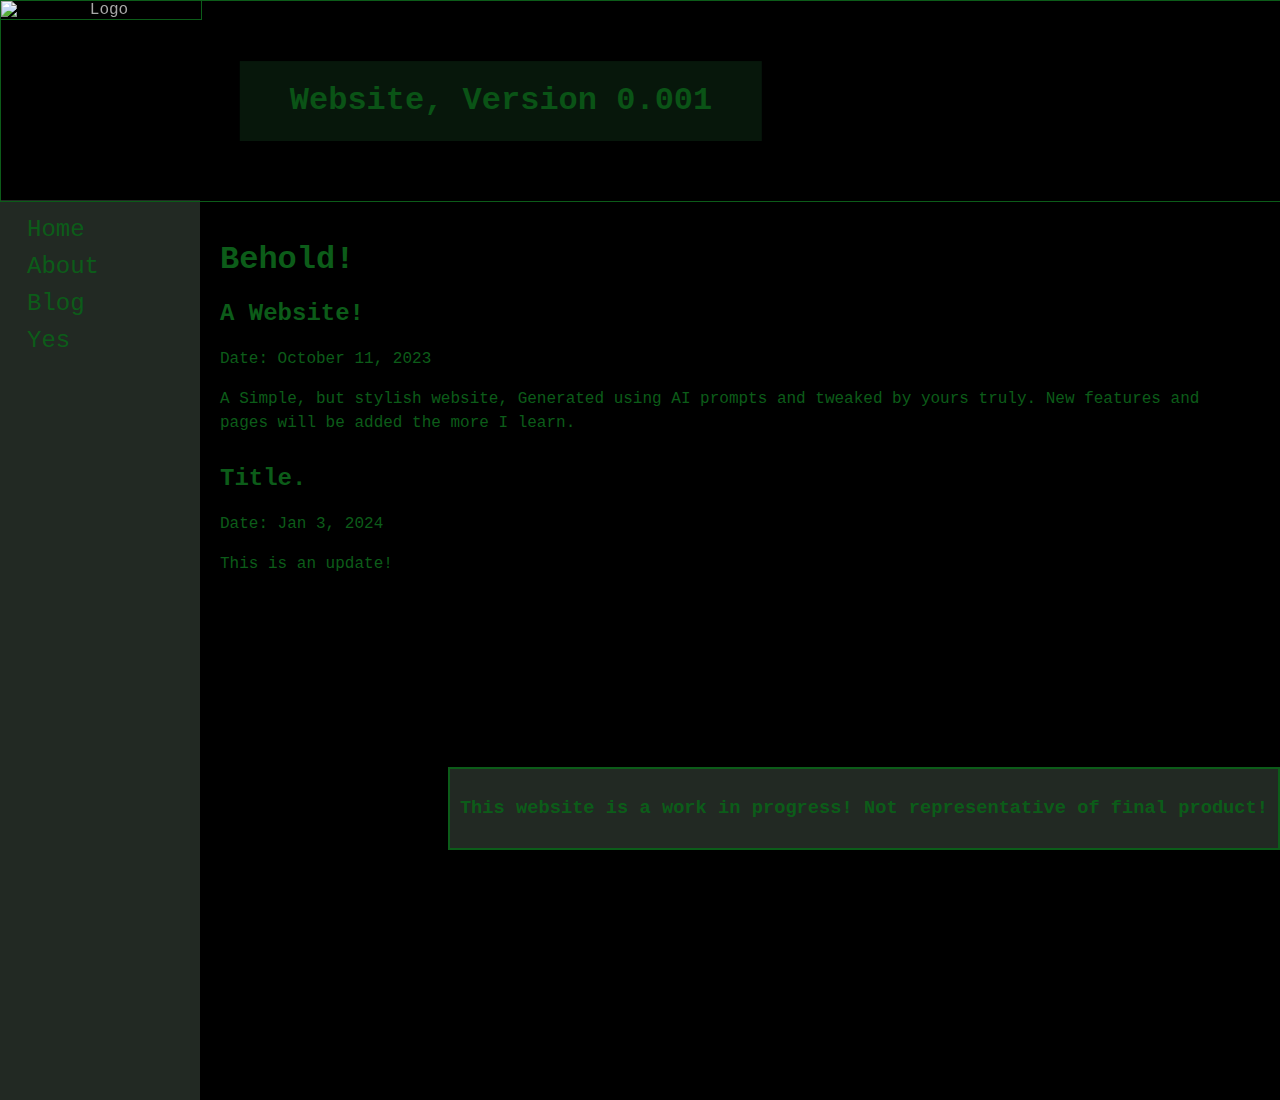
==== index.html @ 992a82c4 "Update index.html" ====
<!DOCTYPE html>
<html lang="en">
<head>
    <link rel="icon" href="PogChamp.png">
    <meta charset="UTF-8">
    <meta name="viewport" content="width=device-width, initial-scale=1.0">
    <title>Test Website AI</title>
    <link rel="stylesheet" href="styles.css">
</head>
<body>
    <div class="banner">
		<img src="logo.jpg" alt="Logo" class="logo">
        <!--<img src="C:\Users\pstans\OneDrive - Ryan Companies US, Inc\Documents\code\ChatGPTWebsite\banner.jpg" alt="Banner Image">-->
        <div class="banner-text">
            <h1> Website, Version 0.001 </h1>
        </div>
    </div>
    <div class="container">
        <nav class="sidebar">
            <ul>
                <li><a href="index.html">Home</a></li>
                <li><a href="about.html">About</a></li>
                <li><a href="#">Blog</a></li>
                <li><a href="#">Yes</a></li>
            </ul>
        </nav>
        <main class="content">
            <header>
                <h1>Behold!</h1>
            </header>
            <article class="blog-entry">
                <h2>A Website!</h2>
                <p>Date: October 11, 2023</p>
                <p>A Simple, but stylish website, Generated using AI prompts and tweaked by yours truly. New features and pages will be added the more I learn.</p>
            </article>
            <article class="blog-entry">
                <h2>Title.</h2>
                <p>Date: Jan 3, 2024</p>
                <p>This is an update! </p>
            </article>
        </main>
        <div class="flag">
            <h3>This website is a work in progress! Not representative of final product!</h3>
        </div>
    </div>
</body>
</html>
---- styles.css ----
body {
    font-family: "Courier New", monospace;
    background-color: #000;
    color: #a8a8a8;
    margin: 0;
    padding: 0;
}

.container {
    display: flex;
    background-color: #000;
    height: 100vh;
}

.sidebar {
    position: fixed;
    width: 200px;
    height: 100%;
    top: 200px;
    background-color: #222923;
}

.sidebar ul {
    list-style-type: none;
    padding-left: 25px;
}

.sidebar li {
    margin-bottom: 10px;
	font-size: 1.5rem;
}

.sidebar a {
    padding: 2px 100px 2px 2px;
    text-decoration: none;
    color: #0c5c19;
}

.content {
    position: relative;
    left: 200px;
    top: 200px;
    width: 80%;
    padding: 20px;
}

h1, h2, h3 {
    color: #0c5c19;
}

.blog-entry {
    margin-bottom: 30px;
}

p {
    line-height: 1.5;
	color: #0c5c19;
}

a {
    text-decoration: none;
    color: #0c5c19;
	transition: background-color 1s;
}

a:hover {
    color: #ff4500;
	background: #07170b;
}
a:focus,
.a:active{
	background-color: black;
	transition:none;
}
.banner {
    position: fixed;
    background: url('banner.jpg') center/cover no-repeat;
    height: 200px;
    width: 100%;
    text-align: center;
    border: solid 1px;
    border-color: #0c5c19;
    z-index: 10;
}
.logo {
    position: fixed;
    top: 0px;
    left: 0px;
    width: 200px; /* Adjust the size as needed */
    border: solid 1px;
    border-color: #0c5c19;
	z-index: 11;
}


.banner-text {
    position: absolute;
    top: 100px;
    left: 500px;
	padding-left: 50px;
	padding-right: 50px;
    transform: translate(-50%, -50%);
    color: #fff;
	background-color: #081a0d;
	opacity: .9;
}

.banner-text h1 {
    font-size: 2rem;
}

.flag {
    background-color: #222923;
    position: absolute;
    right: 0px;
    bottom: 50px;
    padding: 10px;
    border: solid 2px;
    border-color: #0c5c19;

}
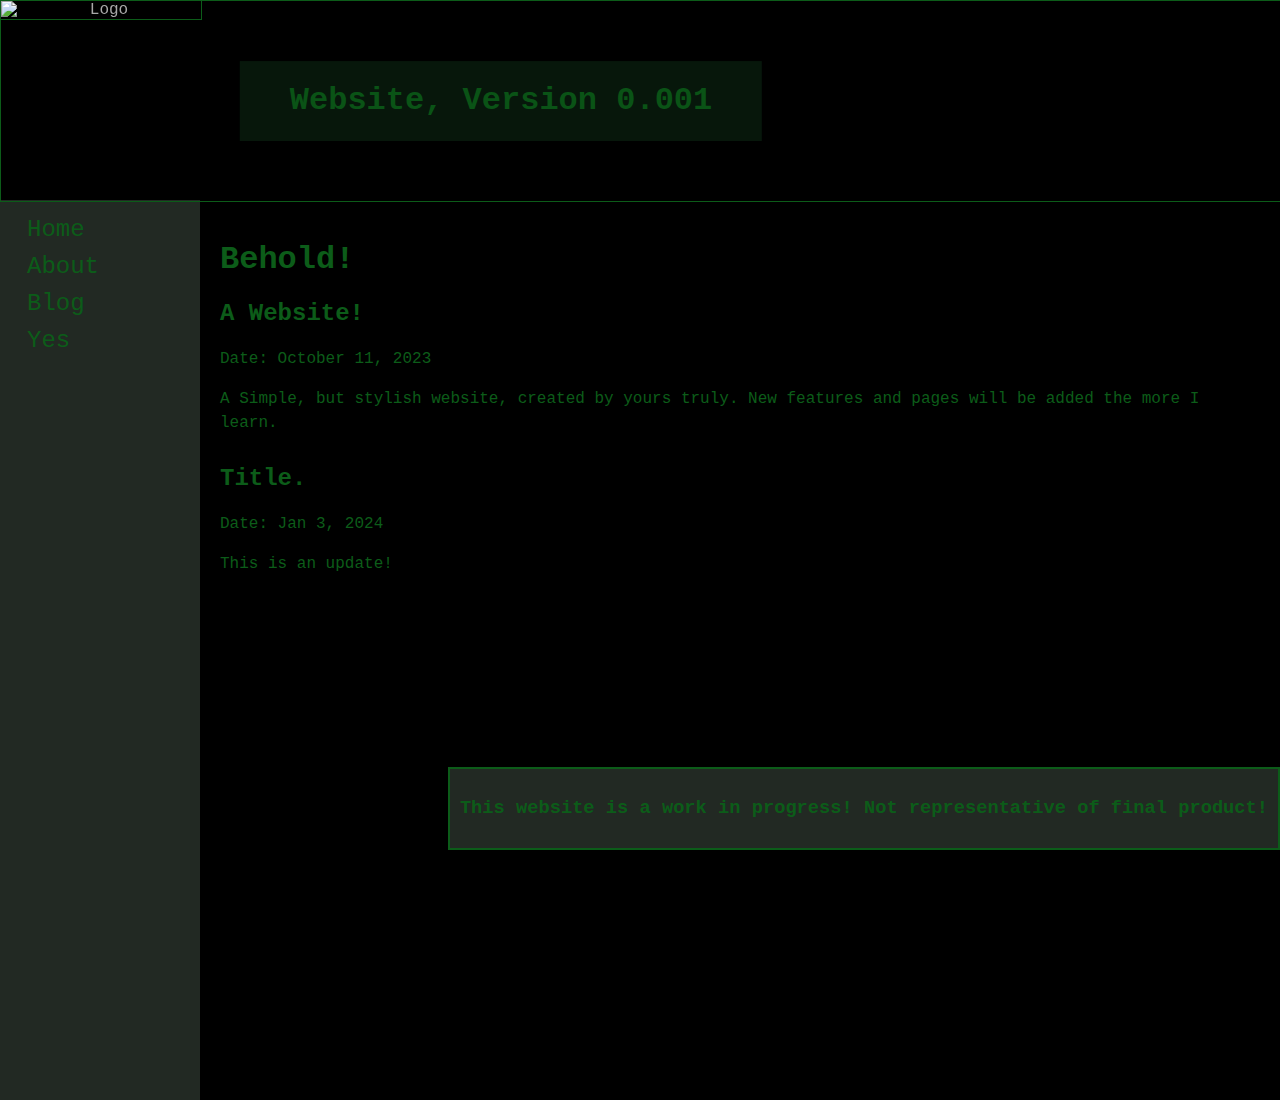
==== commit 2ebbcdfb: "Update index.html" ====
--- a/index.html
+++ b/index.html
@@ -4,7 +4,7 @@
     <link rel="icon" href="PogChamp.png">
     <meta charset="UTF-8">
     <meta name="viewport" content="width=device-width, initial-scale=1.0">
-    <title>Test Website AI</title>
+    <title>Rooster's Site</title>
     <link rel="stylesheet" href="styles.css">
 </head>
 <body>
@@ -31,7 +31,7 @@
             <article class="blog-entry">
                 <h2>A Website!</h2>
                 <p>Date: October 11, 2023</p>
-                <p>A Simple, but stylish website, Generated using AI prompts and tweaked by yours truly. New features and pages will be added the more I learn.</p>
+                <p>A Simple, but stylish website, created by yours truly. New features and pages will be added the more I learn.</p>
             </article>
             <article class="blog-entry">
                 <h2>Title.</h2>
